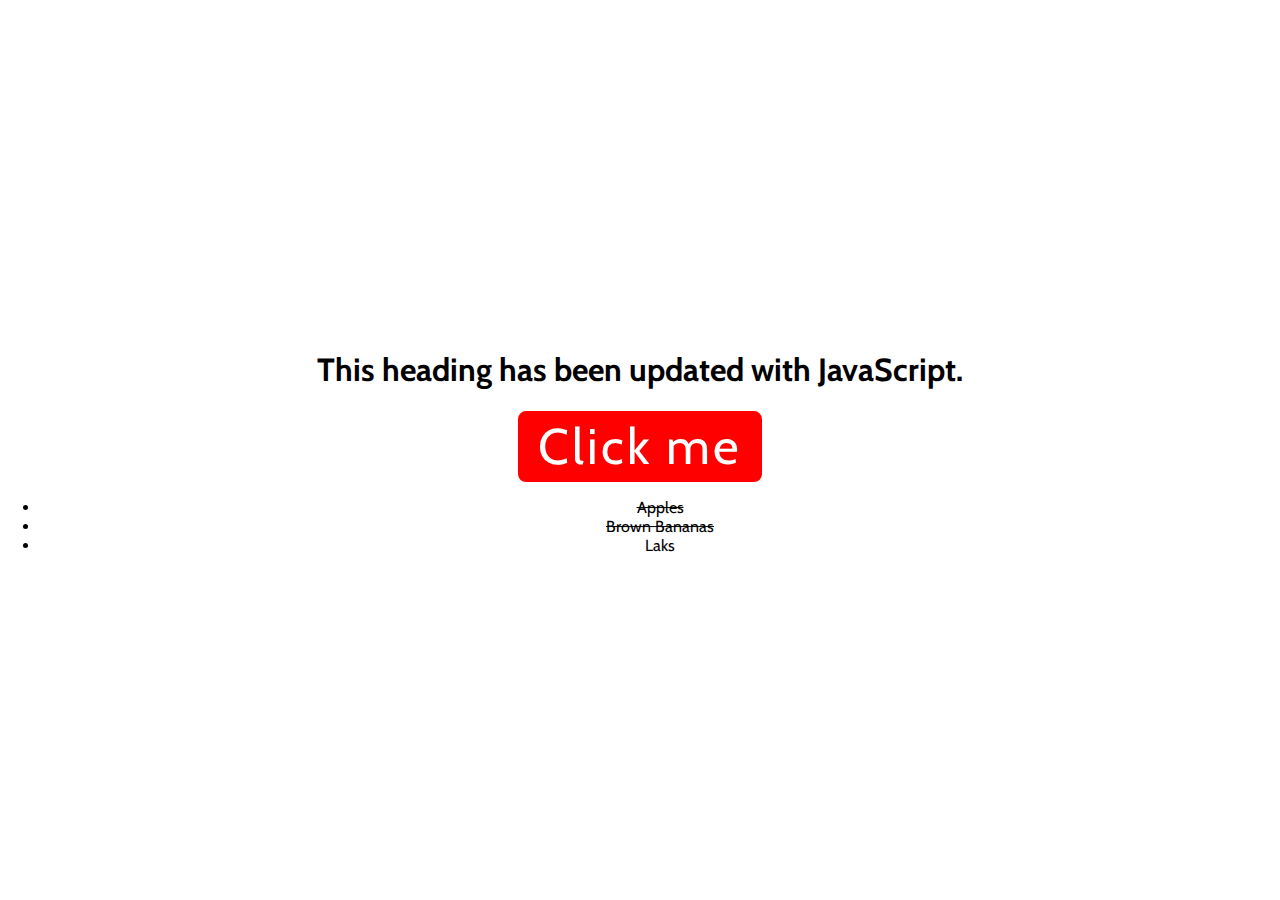
==== lecture/index.html @ ca77ef15 "DOM lecture" ====
<!DOCTYPE html>
<html lang="en">
  <head>
    <meta charset="UTF-8" />
    <meta name="viewport" content="width=device-width, initial-scale=1.0" />
    <meta http-equiv="X-UA-Compatible" content="ie=edge" />
    <title>Document</title>
    <link rel="stylesheet" href="style.css" />
  </head>
  <body>
    <div class="container">
      <div class="intro"></div>
      <h1>Hello world</h1>
      <button>Click me</button>

      <ul class="groceries">
        <li class="purchased">Apples</li>
        <li class="not-purchased">Brown Bananas</li>
        <li class="not-purchased">Laks</li>
      </ul>
    </div>

    <script src="dom.js"></script>
  </body>
</html>
---- lecture/style.css ----
@import url('https://fonts.googleapis.com/css?family=Cabin');
* {
  font-family: 'Cabin', sans-serif;
}

.container {
  width: 100%;
  top: 50%;
  left: 50%;
  position: absolute;
  text-align: center;
  transform: translate(-50%, -50%);
}

button {
  font-size: 50px;
  letter-spacing: 3px;
  outline: none;
  border: none;
  border-radius: 8px;
  padding: 5px 20px;
  background-color: #3b81d8;
  color: #ffffff;
  cursor: pointer;
  transition: all .2s ease-out;
}

button:hover {
  background-color: hsl(213, 67%, 44%);
}

button:active {
  background-color: hsl(134, 63%, 48%);
}

li.purchased {
  text-decoration: line-through;
}

/* .buy-btn {
  background-color: #28f040;
  animation-name: buyAnimation;
  animation-play-state: running;
  animation-duration: .25;
  animation-direction: alternate;
  animation-timing-function: none;
  animation-timing-function: ease-in;
  animation-iteration-count: infinite;
}

@keyframes buyAnimation {
  0% {
    background-color: #28f040;
  }
  100% {
    background-color: #red;
  }
} */
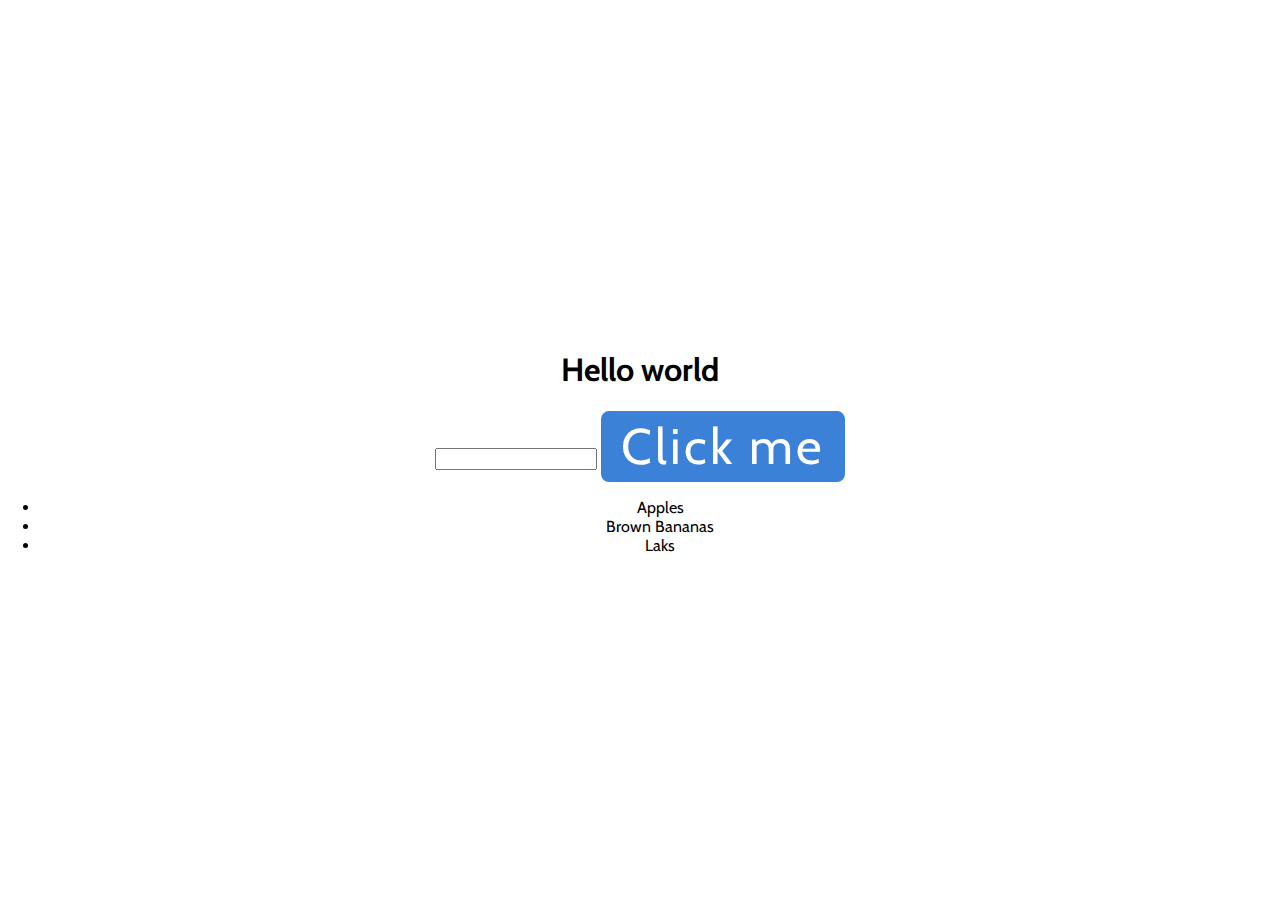
==== commit a01acf19: "DOM lecture" ====
--- a/lecture/index.html
+++ b/lecture/index.html
@@ -11,10 +11,11 @@
     <div class="container">
       <div class="intro"></div>
       <h1>Hello world</h1>
+      <input type="text" id="groceries-input" />
       <button>Click me</button>
 
       <ul class="groceries">
-        <li class="purchased">Apples</li>
+        <li class="not-purchased">Apples</li>
         <li class="not-purchased">Brown Bananas</li>
         <li class="not-purchased">Laks</li>
       </ul>
--- a/lecture/style.css
+++ b/lecture/style.css
@@ -33,6 +33,10 @@
   background-color: hsl(134, 63%, 48%);
 }
 
+.groceries li {
+  cursor: pointer;
+}
+
 li.purchased {
   text-decoration: line-through;
 }
